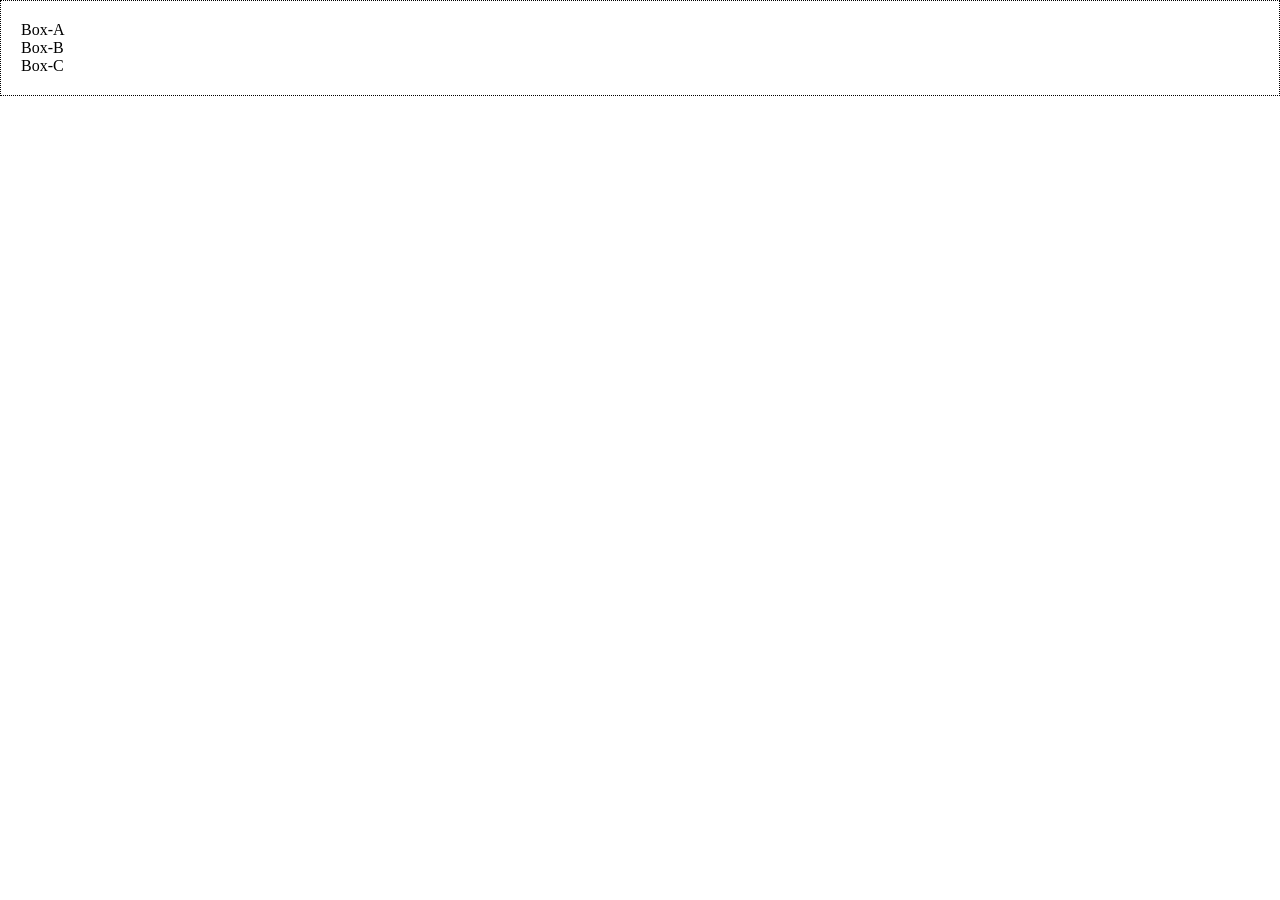
==== week1/index.html @ 358f7d1b "First commit" ====
<!DOCTYPE html>
<html lang="en">
<head>
    <meta charset="UTF-8">
    <meta name="viewport" content="width=device-width, initial-scale=1.0">
    <link rel="stylesheet" href="index.css">
    <title>Document</title>
</head>
<body>
    <!-- <h1>Welcome to e-Learn</h1>
    <h4>A online learning platform</h4>
    <p>At e-Learn, we believe that education should be accessible, flexible, and engaging for everyone. Our platform offers a wide range of courses designed to help you build real-world skills, advance your career, and achieve your personal goals. Whether you're a beginner starting your journey or a professional looking to upgrade your expertise, e-Learn provides high-quality content, expert guidance, and an interactive learning experience — all in one place.</p> -->

<div id="panda">
Box-A
</div>
<div>
Box-B
</div>
<div>
Box-C
</div>


</body>
</html>
---- week1/index.css ----
body {
    margin: 0px;
    padding: 20px;
    border: 1px dotted black;
}

p {
    color: black;
    margin: 20px;
    border: 1px solid blueviolet;
    /* padding: 30px; */
}
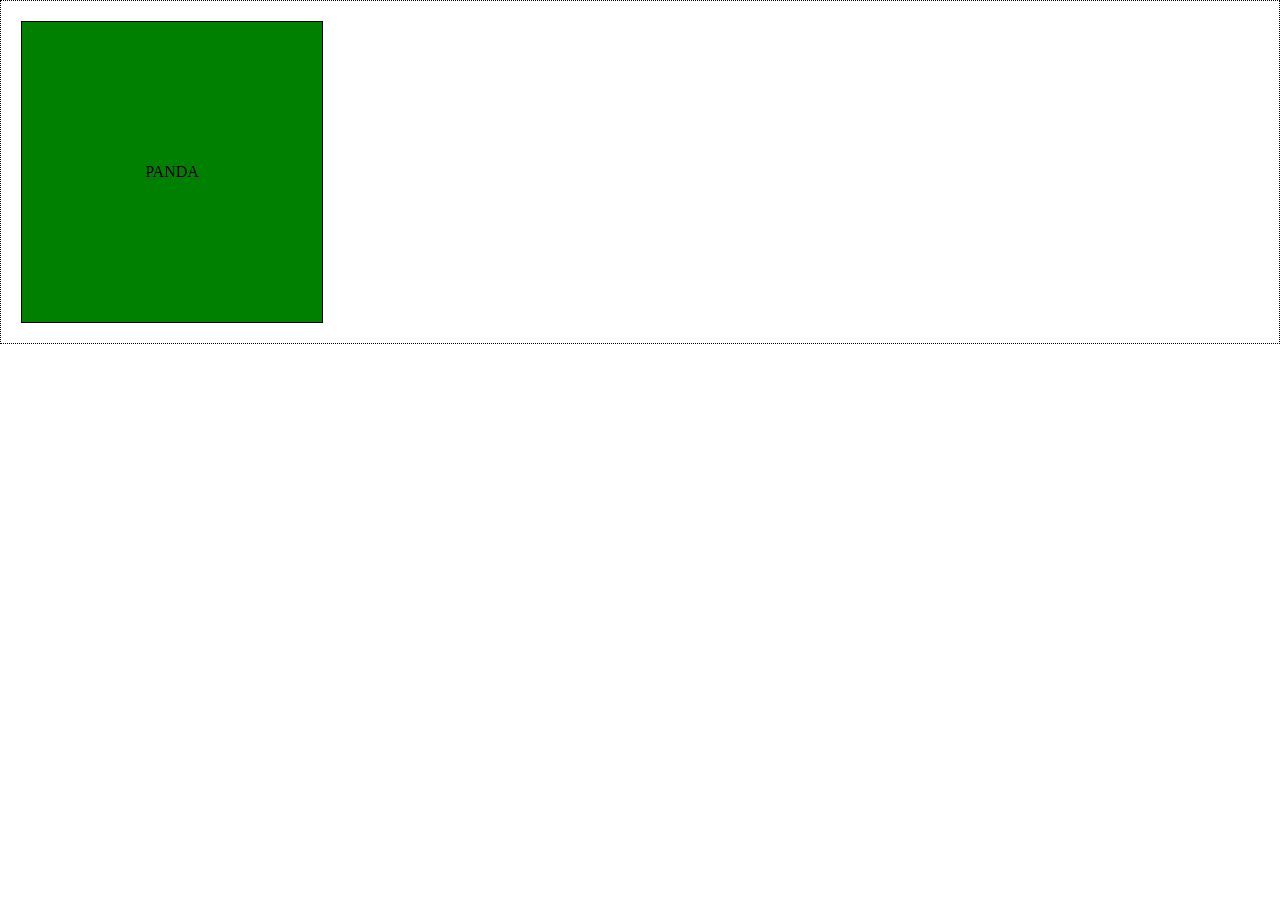
==== commit cf8c46fd: "2nd commit" ====
--- a/week1/index.html
+++ b/week1/index.html
@@ -12,14 +12,9 @@
     <p>At e-Learn, we believe that education should be accessible, flexible, and engaging for everyone. Our platform offers a wide range of courses designed to help you build real-world skills, advance your career, and achieve your personal goals. Whether you're a beginner starting your journey or a professional looking to upgrade your expertise, e-Learn provides high-quality content, expert guidance, and an interactive learning experience — all in one place.</p> -->
 
 <div id="panda">
-Box-A
+PANDA
 </div>
-<div>
-Box-B
-</div>
-<div>
-Box-C
-</div>
+
 
 
 </body>
--- a/week1/index.css
+++ b/week1/index.css
@@ -9,4 +9,26 @@
     margin: 20px;
     border: 1px solid blueviolet;
     /* padding: 30px; */
+}
+
+#panda {
+    height: 300px;
+    width: 300px;
+    border: 1px solid black;
+    background-color: green;
+    display: flex;
+    justify-content: center;   /* X-axis */
+    align-items: center;      /* Y-axis */
+    /*transition: all 5s ease;*/
+
+}
+
+#panda:hover  {
+    
+    background-color: red;
+    display: flex;
+    justify-content: right;
+    align-items: start;
+
+
 }
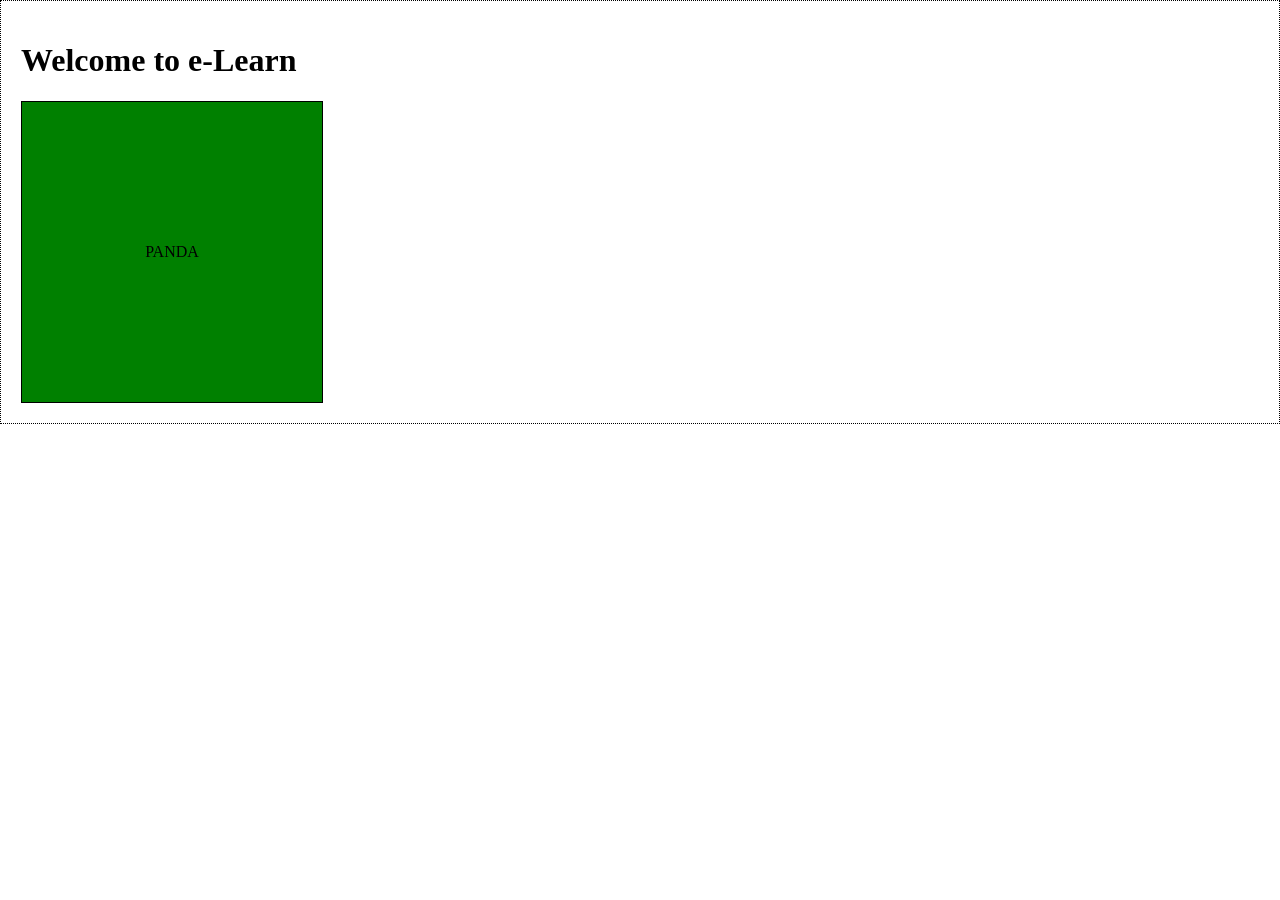
==== commit 4fd78994: "Update index.html" ====
--- a/week1/index.html
+++ b/week1/index.html
@@ -7,8 +7,9 @@
     <title>Document</title>
 </head>
 <body>
-    <!-- <h1>Welcome to e-Learn</h1>
-    <h4>A online learning platform</h4>
+    <h1>Welcome to e-Learn</h1>
+    
+    <!--<h4>A online learning platform</h4>
     <p>At e-Learn, we believe that education should be accessible, flexible, and engaging for everyone. Our platform offers a wide range of courses designed to help you build real-world skills, advance your career, and achieve your personal goals. Whether you're a beginner starting your journey or a professional looking to upgrade your expertise, e-Learn provides high-quality content, expert guidance, and an interactive learning experience — all in one place.</p> -->
 
 <div id="panda">
@@ -18,4 +19,4 @@
 
 
 </body>
-</html>+</html>
